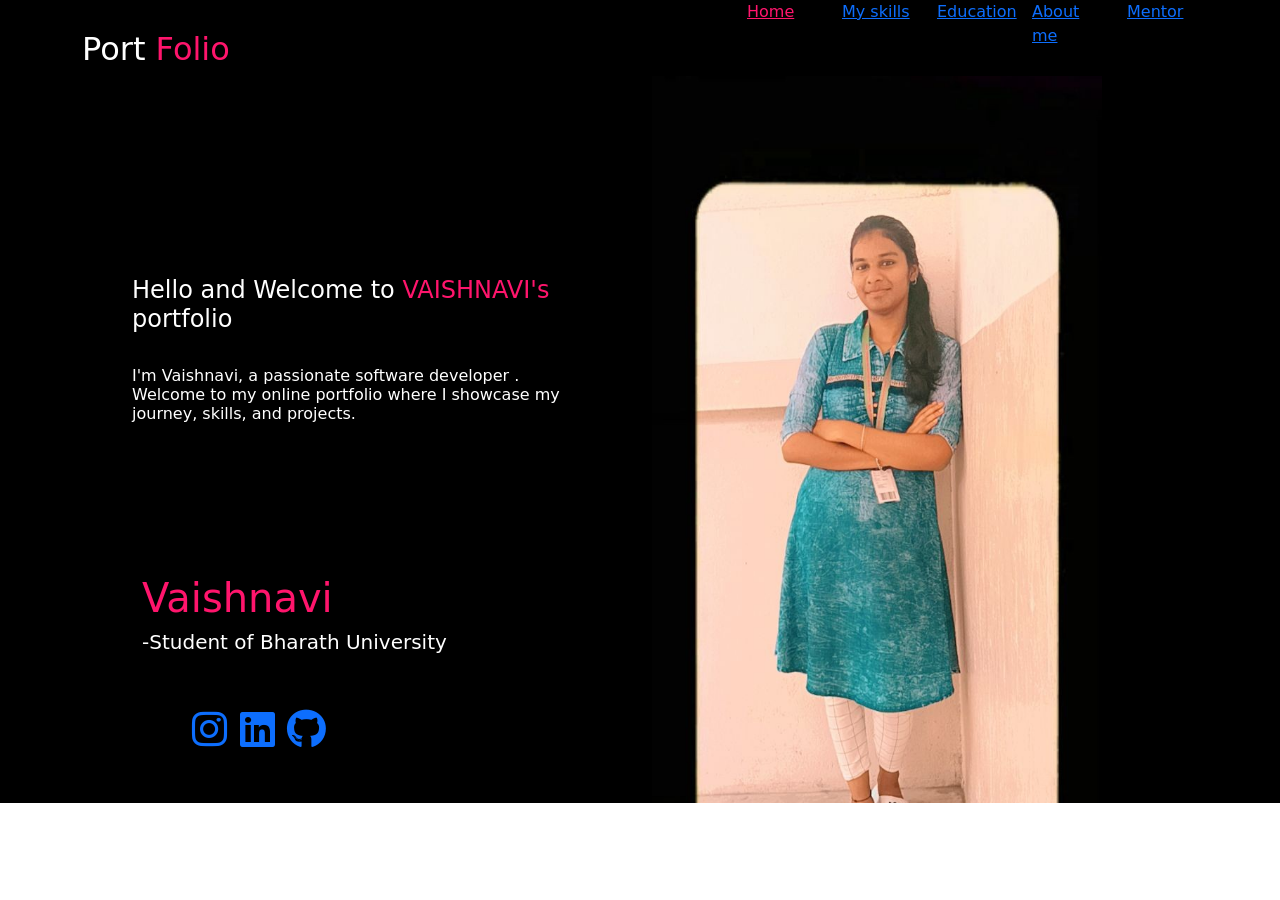
==== bootstrap.html @ 1a84f020 "many changes" ====
<!DOCTYPE html>
<html lang="en">

<head>
    <meta charset="UTF-8">
    <meta name="viewport" content="width=device-width, initial-scale=1.0">
    <link href="https://cdn.jsdelivr.net/npm/bootstrap@5.3.3/dist/css/bootstrap.min.css" rel="stylesheet">
    <link rel="stylesheet" href="https://cdnjs.cloudflare.com/ajax/libs/font-awesome/6.5.2/css/all.min.css"
        integrity="sha512-SnH5WK+bZxgPHs44uWIX+LLJAJ9/2PkPKZ5QiAj6Ta86w+fsb2TkcmfRyVX3pBnMFcV7oQPJkl9QevSCWr3W6A=="
        crossorigin="anonymous" referrerpolicy="no-referrer" />
    <link rel="stylesheet" href="style.css">
    <title>Home</title>
</head>
<body>
    <div class="homeBody text-white">
        <div class="container fluid ">
            <div class="row">
                <div class="col-sm-7 headings">
                    <h2>Port <span class="textColor">Folio</span></h2>
                </div>
                <div class="col-sm-1 ">
                    <p><a href="" class="default">Home</a></p>
                </div>
                <div class="col-sm-1">
                    <p><a href="MySkills.html" class="skil">My skills</a></p>
                </div>
                <div class="col-sm-1">
                    <p><a href="education.html" class="edu">Education</a></p>
                </div>
                <div class="col-sm-1">
                    <p><a href="about.html" class="abut">About me</a> </p>
                </div>
                <div class="col-sm-1">
                    <p><a href="Mymentors.html" class="ment">Mentor</a> </p>
                </div>
            </div>
            <div class="row">
                <div class="col-sm-6">
                    <div class="name">

                        <h4>Hello and Welcome to <span class="textColor ">VAISHNAVI's</span> portfolio</h4><br>
                        <h6>
                            I'm Vaishnavi, a passionate software developer .<br>
                            Welcome to my online portfolio where I showcase my journey, skills, and projects.</h6>

                        <div class="insta">
                            <h1 class="textColor">Vaishnavi</h1>
                            <h5>-Student of Bharath University</h5>
                            <div class="icon mt-3">
                                <a href="https://www.instagram.com/p.s.vaishu_tn70/"><i
                                        class="fa-brands fa-instagram inst"></i></a>
                                <a href=""><i class="fa-brands fa-linkedin linked"></i></a>
                                <a href=""><i class="fa-brands fa-github git"></i></a>
                            </div>
                        </div>
                    </div>
                </div>
                <div class="col-sm-6">
                    <div>
                        <img src="image/profile2.jpg" class="photo2">
                    </div>
                </div>
            </div>
        </div>
    </div>
</body>

</html>
---- style.css ----
.name{
   margin-left: 50px;
   margin-top: 200px;
}
.photo{
    margin-left: 108px;
    width: 450px;
    
    /* height: 1000px; */
}
.photo2{
    width: 450px;
    /* margin-bottom: 20px !important; */
}
.insta{
    margin-left: 10px;
    margin-top: 150px;
}
.inst:hover{
    color: #ff156c;
}
.linked:hover{
    color: #ff156c;
}
.git:hover{
    color: #ff156c;
}
.info1{
   
    margin-left: 450px;
}

.info2{
    margin-left: 30px;
   

} 
.textColor{
    color: #ff156c ;
}
.icon{
    font-size:40px;
    margin-left: 20px;
    padding: 30px;
}
.headings{
    margin-top: 30px;
}
.homeBody{
    background-color:black;
}
/* __________________________________________________________ */
.aboutBody{
    background-color: black !important;
}

.aboutme{
    margin-top: 100px;
}

/* _______________________________________________________________ */
.primary{
   background-color:#221C1B;
   height: 150px;
   margin-top: 50px;
   /* margin-bottom: 50px; */
}
/* .primaryLogo{
    
} */

.secondary{
    background-color: #221C1B;
    height: 150px;
    /* margin-bottom: 50px; */
}

.highersecondary{
    background-color: #221C1B;
    height: 150px;
    /* margin-bottom: 50px; */
}
.college{
    background-color: #221C1B;
    height: 150px;
    /* margin-bottom: 50px; */
}
/* .percentage{
    background-color: palevioletred;
} */


.progress-bar1{
    background-color:palevioletred !important;
    /* border: 2px solid black; */
    text-align: center;
    position: absolute;
}
.box{
    background-color:gray;
    width: 500px;
    height: 24px;
}

.testimonial {
	width: 32%;
	float: left;
	margin-right: 1%;
	margin-top: 50px;
}

.testimonial-content {
	background: #262626;
	color: #cfcfcf;
	width: 100%;
	float: left;
	padding: 0px 20px 20px 20px;
	font-size: 16px;
	line-height: 28px;
	position: relative;
	text-align: center
}

.testimonial i {
	color: #ffbf35;
	font-size: 35px;
	margin-top: 60px;
}

.testimonial-img {
	width: 100%;
	float: left;
	text-align: center;
	position: absolute;
	left: 0px;
	top: -35px;
}

.testimonial-img img {
	width: 80px;
	height: 80px;
	border: 3px solid white;
	border-radius: 50%;
}

.testimonial-name {
	width: 100%;
	float: left;
}

.testimonial-name h5 {
	color: #ffbf35;
	font-size: 20px;
	margin-top: 10px;
}

.testimonial-name p {
	font-size: 16px;
}


.first{
    margin-top: 150px;
    padding-top: 50px;
    padding-bottom: 50px;
    padding-right: 50px;
    padding-left: 50px;
    background-color:#221C1B;
}
.second{
    margin-top: 150px;
    padding-top: 50px;
    padding-bottom: 50px;
    padding-right: 50px;
    padding-left: 50px;
    background-color:#221C1B;
}
.third{
    margin-top: 150px;
    padding-top: 50px;
    padding-bottom: 50px;
    padding-right: 50px;
    padding-left: 50px;
    background-color: #221C1B;
}

.address{
    margin-top: 120px;
    text-align: center;
}
.phone{
    margin-top: 120px;
    text-align: center;
}
.mail{
    margin-top: 120px;
    text-align: center;
}

/* .circle-sty{
    position: absolute;
    z-index: -40;
    background-color: #ff156c;
    width: 90px;
    height: 80px;
}

.circle-sty2:hover{
    box-shadow: 0 0 30px gray;
}

.circle-sty2{
    width: 80px;
    height: 70px;
    margin-top: 5px;
    margin-left: 5px;
    background-color: gray;
} */

.img-sty{
    
    width: 150px;
    height: 100px;
    margin-left: 150px;
    margin-top: 30px;
}

.img-sty2{
    width: 100px;
    height: 100px;
    margin-left: 200px;
    margin-top: 60px;
}
.img-sty3{
    width: 100px;
    height: 100px;
    margin-left: 200px;
    margin-top: 20px;
    
}
.img-sty4{
    width: 100px;
    height: 100px;
    margin-left: 200px;
    margin-top: 20px;

}

.educationBody{
    background-color: black;
}
.apps{
    margin-left: 230px;
    margin-top: 80px;
}
.head{
    margin-left: 400px;
    margin-top: 80px;
}
.myskillsBody{
    background-color: black;
}
.mentorsBody{
    background-color: black;
}
.hom:hover{
    color: #ff156c;
}
.skil:hover{
    color: #ff156c;
}
.edu:hover{
    color: #ff156c;
}
.abut:hover{
    color: #ff156c;
}
.ment:hover{
    color: #ff156c;
}
.default{
    color: #ff156c;
}

/* .div[role="progressbar"]{
    border-radius: 50%;
} */
.skill{
    margin-top: 30px;
    font-size: 17px;
    color: aliceblue;
    margin-bottom: 20px;
    margin-left: 30px;
}
.skill span{
    float: right;
}

.skill div{
    width: 100%;
    float: left;
    margin-top: 5px;
    background-color: whitesmoke;
    border-radius: 10px;
}

.skill div span{
    background: orange;
    height: 5px;
    float: left;
}

div[role="progressbar"]{
    color: orange;
    margin-left: 100px;
    margin-bottom: 20px;
    width: 100px;
    height: 100px;
    place-items: center;
    display: grid;
    --pgPercentage:var(--value);
    background: radial-gradient(closest-side,black 80%, transparent 0 99.9%,black 0),conic-gradient(orange calc(var(--pgPercentage)*1%),orange 0);
}
.palani{
    width: 100px;
    position: absolute;
    margin-left: 120px;
    margin-top: 90px;
}
.meenakshi{
    width: 100px;
    position: absolute;
    margin-left: 120px;
    margin-top: 90px;
}
.shiva{
    width: 100px;
    position: absolute;
    margin-left: 120px;
    margin-top: 90px;
}
.forth{
    margin-top: 100px;
    /* width: 500px; */
    padding-top: 50px;
    height: 400px;
    padding-bottom: 50px;
    padding-right: 50px;
    padding-left: 50px;
    background-color:#221C1B;
}
.fifth{
    margin-top: 100px;
    padding-top: 50px;
    padding-bottom: 50px;
    padding-right: 50px;
    padding-left: 50px;
    background-color:#221C1B;
}
.sixth{
    margin-top: 100px;
    padding-top: 50px;
    padding-bottom: 50px;
    padding-right: 50px;
    padding-left: 50px;
    background-color:#221C1B;
}
.seventh{
    margin-left: 400px;
    margin-top: 100px;
    background-color:#221C1B;
    width: 350px;
    text-align: center;
    height: 350px;
}
.ganesh{
    width: 120px;
    height: 100px;
    position: absolute;
    margin-left: 120px;
    margin-top: 35px;
}
.sathish{
    width: 120px;
    height: 100px;
    position: absolute;
    margin-left: 120px;
    margin-top: 35px;
}
.mani{
    width: 120px;
    height: 100px;
    position: absolute;
    margin-left: 120px;
    margin-top: 35px;
}
.munraj{
    width: 120px;
    height: 100px;
    margin-left:500px ;
    position: absolute;
    margin-top: 35px;
}
.circle{
    margin-left:60px ;
    margin-top: 40px;
    margin-bottom: 40px;
}
.circle2{
margin-left: 10px !important;
margin-bottom: 40px;
margin-top: 40px;
}

/* .bg-sty{
    width: 150px;
    height: 120px;
    background-color: gray ;
    position: absolute;
    margin-left: 105px;
    margin-top: 25px;
} */
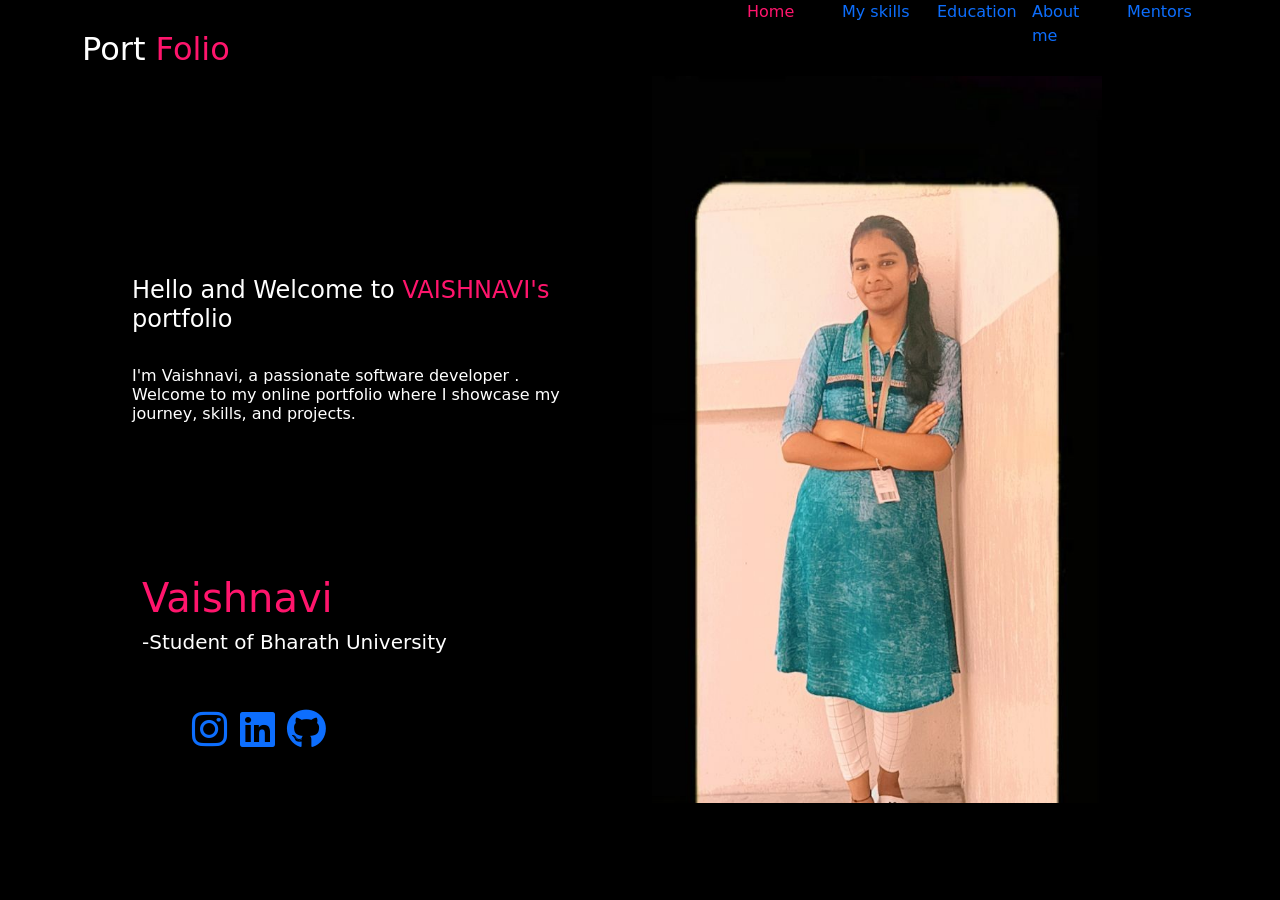
==== commit db958fc2: "all changes" ====
--- a/bootstrap.html
+++ b/bootstrap.html
@@ -19,19 +19,19 @@
                     <h2>Port <span class="textColor">Folio</span></h2>
                 </div>
                 <div class="col-sm-1 ">
-                    <p><a href="" class="default">Home</a></p>
+                    <a href="" style="text-decoration: none;" class="default">Home</a>
                 </div>
                 <div class="col-sm-1">
-                    <p><a href="MySkills.html" class="skil">My skills</a></p>
+                    <a href="MySkills.html" style="text-decoration: none;" class="skil">My skills</a>
                 </div>
                 <div class="col-sm-1">
-                    <p><a href="education.html" class="edu">Education</a></p>
+                    <a href="education.html" style="text-decoration: none;" class="edu">Education</a>
                 </div>
                 <div class="col-sm-1">
-                    <p><a href="about.html" class="abut">About me</a> </p>
+                    <a href="about.html"style="text-decoration: none;" class="abut">About me</a> 
                 </div>
                 <div class="col-sm-1">
-                    <p><a href="Mymentors.html" class="ment">Mentor</a> </p>
+                    <a href="Mymentors.html" style="text-decoration: none;" class="ment">Mentors</a> 
                 </div>
             </div>
             <div class="row">
@@ -47,10 +47,10 @@
                             <h1 class="textColor">Vaishnavi</h1>
                             <h5>-Student of Bharath University</h5>
                             <div class="icon mt-3">
-                                <a href="https://www.instagram.com/p.s.vaishu_tn70/"><i
+                                <a href="https://www.instagram.com/p.s.vaishu_tn70/" target="_blank"><i
                                         class="fa-brands fa-instagram inst"></i></a>
-                                <a href=""><i class="fa-brands fa-linkedin linked"></i></a>
-                                <a href=""><i class="fa-brands fa-github git"></i></a>
+                                <a href="https://www.linkedin.com/in/vaishnavi-palanisamy-33202a2b5/" target="_blank"><i class="fa-brands fa-linkedin linked"></i></a>
+                                <a href="https://github.com/Vaishnavisara" target="_blank"><i class="fa-brands fa-github git"></i></a>
                             </div>
                         </div>
                     </div>
@@ -60,6 +60,7 @@
                         <img src="image/profile2.jpg" class="photo2">
                     </div>
                 </div>
+            
             </div>
         </div>
     </div>
--- a/style.css
+++ b/style.css
@@ -46,13 +46,13 @@
 .headings{
     margin-top: 30px;
 }
-.homeBody{
+body{
     background-color:black;
 }
 /* __________________________________________________________ */
-.aboutBody{
+/* body{
     background-color: black !important;
-}
+} */
 
 .aboutme{
     margin-top: 100px;
